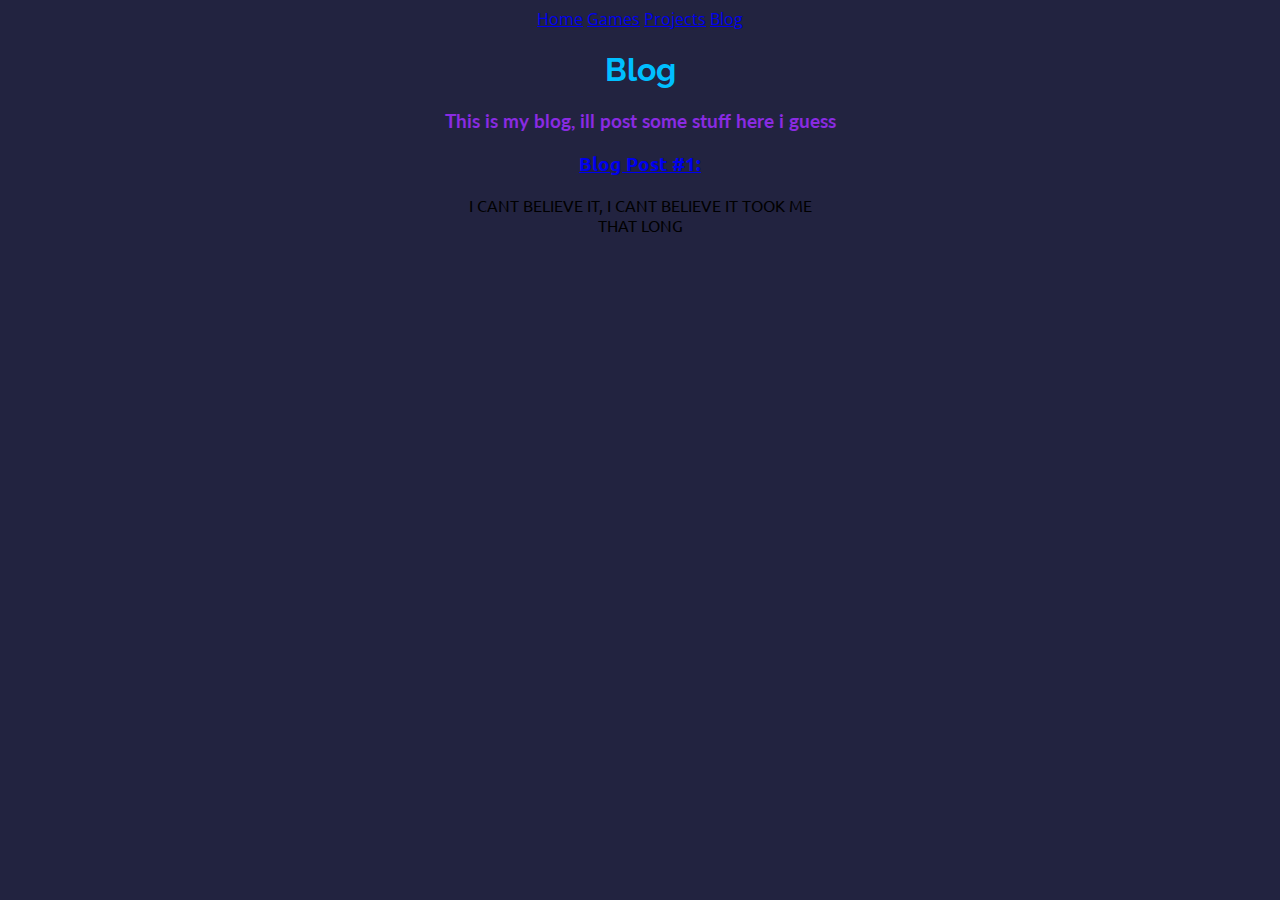
==== blog.html @ ab836c82 "maybe?" ====
<!DOCTYPE html>
<html lang="en">
<head>
    <meta charset="UTF-8">
    <meta name="viewport" content="width=device-width, initial-scale=1.0">
    <title>blog</title>
    <link rel="stylesheet" type="text/css" href="css stuff/style.css"/>
    <link rel="preconnect" href="https://fonts.googleapis.com">
    <link rel="preconnect" href="https://fonts.gstatic.com" crossorigin>
    <link href="https://fonts.googleapis.com/css2?family=Lato&family=Open+Sans:wght@400;500&family=Raleway:wght@300&family=Ubuntu:wght@500&display=swap" rel="stylesheet">
</head>
<body>
    <div class="navbar">
        <a href="index.html" target="_blank">Home</a>
        <a href="games.html" target="_blank">Games</a>
        <a href="projects.html" target="_blank">Projects</a>
        <a href="blog.html" target="_blank">Blog</a>
    </div>

    <h1 class = "tho2">Blog</h1>
    <h3 class ="tho">This is my blog, ill post some stuff here i guess</h3>


    <div class="a">


        <h3><a href="blogpostone.html" target = "_blank">Blog Post #1:</a></h3>
        <p>I CANT BELIEVE IT, I CANT BELIEVE IT TOOK ME THAT LONG</p>
        
        

        

    </div>
</body>
</html>
---- css stuff/style.css ----
body {
    background-color:rgba(4, 6, 38, 0.882);
    text-align: center;
    font-family: 'Open Sans', sans-serif;



}

div.a {
    margin-right:35%;
    margin-left:35%;
    color: black;
    font-family: 'Ubuntu', sans-serif;
}

.navbar {
    text-align: center;
    color:black;

}

.tho {

    color: blueviolet;
    font-family: 'Lato', sans-serif;
}

.tho2 {

    color:deepskyblue;
    font-family: 'Raleway', sans-serif;

}

div.b {
    text-align: left;
    font-family: 'Ubuntu', sans-serif;
    margin-right: 25%;
    margin-left: 25%;
}

div.c {
    text-align: right;
    font-family: 'Ubuntu', sans-serif;
    margin-right: 25%;
    margin-left: 25%;
}

.tho3 {
    color:darkmagenta;

}
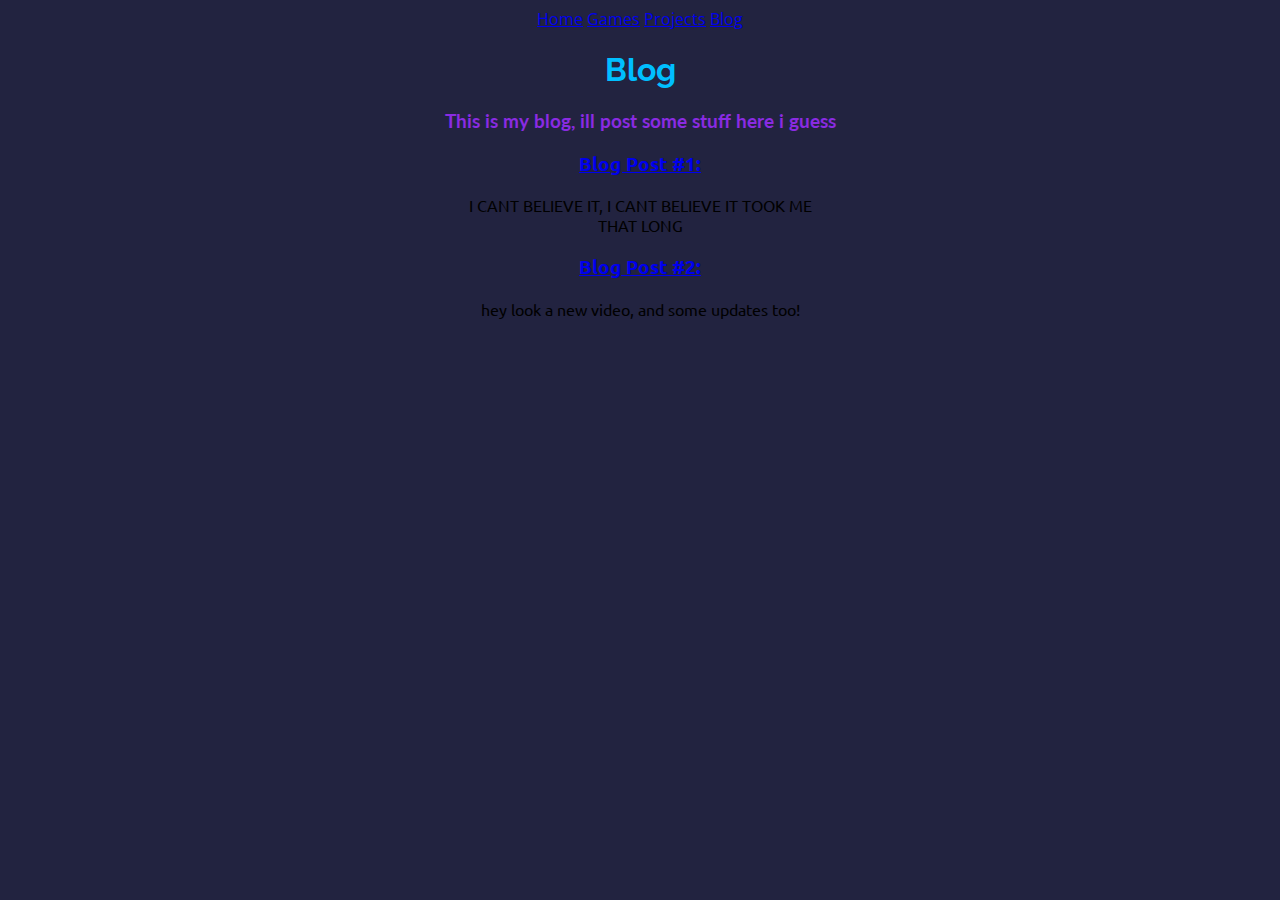
==== commit 092cb63e: "got rid of hr bar, pretty ugly ngl" ====
--- a/blog.html
+++ b/blog.html
@@ -28,7 +28,9 @@
         <p>I CANT BELIEVE IT, I CANT BELIEVE IT TOOK ME THAT LONG</p>
         
         
-
+        <h3><a href="blogposttwo.html" target = "_blank">Blog Post #2:</a></h3>
+        <p>hey look a new video, and some updates too!</p>
+        
         
 
     </div>
--- a/css stuff/style.css
+++ b/css stuff/style.css
@@ -50,4 +50,11 @@
 .tho3 {
     color:darkmagenta;
 
+}
+
+.handlebars {
+    margin-left: 25%;
+    margin-right: 25%;
+    text-align: center;
+    color: orangered;
 }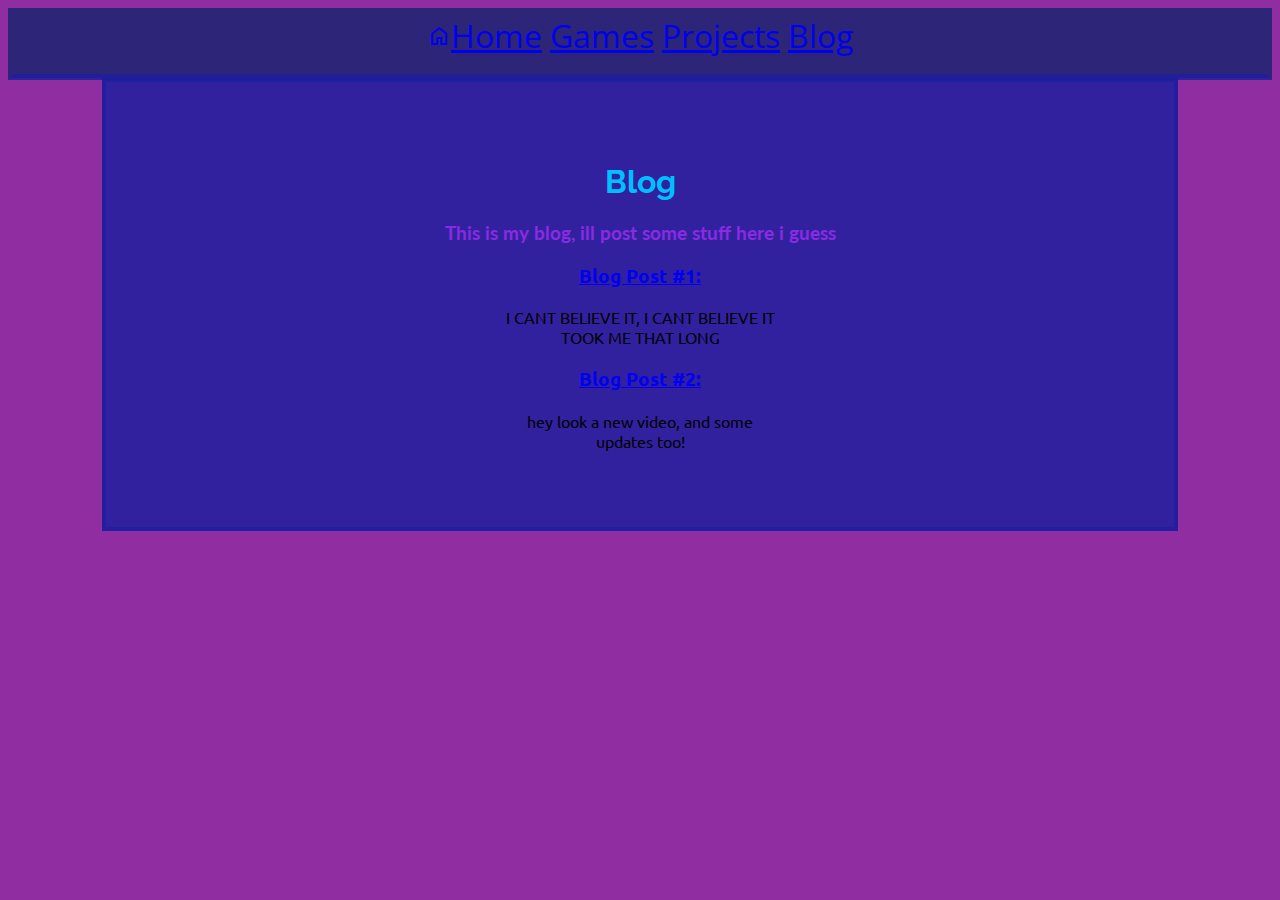
==== commit 116113df: "changed all" ====
--- a/blog.html
+++ b/blog.html
@@ -7,32 +7,38 @@
     <link rel="stylesheet" type="text/css" href="css stuff/style.css"/>
     <link rel="preconnect" href="https://fonts.googleapis.com">
     <link rel="preconnect" href="https://fonts.gstatic.com" crossorigin>
+    <link rel="stylesheet" href="https://fonts.googleapis.com/css2?family=Material+Symbols+Outlined:opsz,wght,FILL,GRAD@20..48,100..700,0..1,-50..200" />
     <link href="https://fonts.googleapis.com/css2?family=Lato&family=Open+Sans:wght@400;500&family=Raleway:wght@300&family=Ubuntu:wght@500&display=swap" rel="stylesheet">
 </head>
 <body>
     <div class="navbar">
-        <a href="index.html" target="_blank">Home</a>
-        <a href="games.html" target="_blank">Games</a>
-        <a href="projects.html" target="_blank">Projects</a>
-        <a href="blog.html" target="_blank">Blog</a>
+        <div class = "navbar_border">
+            <a href="index.html" target="_blank"><span class="material-symbols-outlined">
+                home
+                </span>Home</a>
+            <a href="games.html" target="_blank">Games</a>
+            <a href="projects.html" target="_blank">Projects</a>
+            <a href="blog.html" target="_blank">Blog</a>
+        </div>
     </div>
-
-    <h1 class = "tho2">Blog</h1>
-    <h3 class ="tho">This is my blog, ill post some stuff here i guess</h3>
+    <div class="hm">
+        <h1 class = "tho2">Blog</h1>
+        <h3 class ="tho">This is my blog, ill post some stuff here i guess</h3>
 
 
-    <div class="a">
+        <div class="a">
 
 
-        <h3><a href="blogpostone.html" target = "_blank">Blog Post #1:</a></h3>
-        <p>I CANT BELIEVE IT, I CANT BELIEVE IT TOOK ME THAT LONG</p>
-        
-        
-        <h3><a href="blogposttwo.html" target = "_blank">Blog Post #2:</a></h3>
-        <p>hey look a new video, and some updates too!</p>
-        
-        
+            <h3><a href="blogpostone.html" target = "_blank">Blog Post #1:</a></h3>
+            <p>I CANT BELIEVE IT, I CANT BELIEVE IT TOOK ME THAT LONG</p>
+            
+            
+            <h3><a href="blogposttwo.html" target = "_blank">Blog Post #2:</a></h3>
+            <p>hey look a new video, and some updates too!</p>
+            
+            
 
+        </div>
     </div>
 </body>
 </html>--- a/css stuff/style.css
+++ b/css stuff/style.css
@@ -1,5 +1,6 @@
+
 body {
-    background-color:rgba(4, 6, 38, 0.882);
+    background-color:rgba(128, 17, 148, 0.882);
     text-align: center;
     font-family: 'Open Sans', sans-serif;
 
@@ -15,10 +16,25 @@
 }
 
 .navbar {
+    
     text-align: center;
-    color:black;
+    width:auto;
+    height:70px;
+    background:rgb(44, 37, 120);
+    font-size:200%;
 
 }
+
+.navbar_border {
+    border: 6px solid;
+    border-color:rgb(44, 37, 120);
+    border-bottom-color: rgba(28, 31, 159, 0.811);
+    height:60px;
+
+    
+
+}
+
 
 .tho {
 
@@ -43,8 +59,7 @@
 div.c {
     text-align: right;
     font-family: 'Ubuntu', sans-serif;
-    margin-right: 25%;
-    margin-left: 25%;
+
 }
 
 .tho3 {
@@ -57,4 +72,52 @@
     margin-right: 25%;
     text-align: center;
     color: orangered;
-}+}
+
+.hm{
+    border: 4px solid rgba(28, 31, 159, 0.811);
+    width:75%;
+    display: inline-block;
+    padding:60px;
+    background: rgba(28, 31, 159, 0.811);
+
+}
+
+
+#animation1 {
+
+    opacity: 0;
+    visibility: hidden;
+    animation: MyAni1 2s ease;
+    visibility: visible;
+    animation-delay: 3s;
+    
+    animation-fill-mode: forwards;
+
+}
+
+@keyframes MyAni1 {
+    0%{opacity:0}
+    100%{opacity:1}
+    from{margin-left:50%}
+    to{margin-right:25%}
+
+}
+
+#animation2 {
+
+    opacity: 0;
+
+    animation: MyAni2 2s ease;
+    animation-delay: 1s;
+    
+    animation-fill-mode: forwards;
+
+}
+
+@keyframes MyAni2 {
+    from{margin-left:5%}
+    to{margin-right:25%}
+    0%{opacity:0}
+    100%{opacity:1}
+}
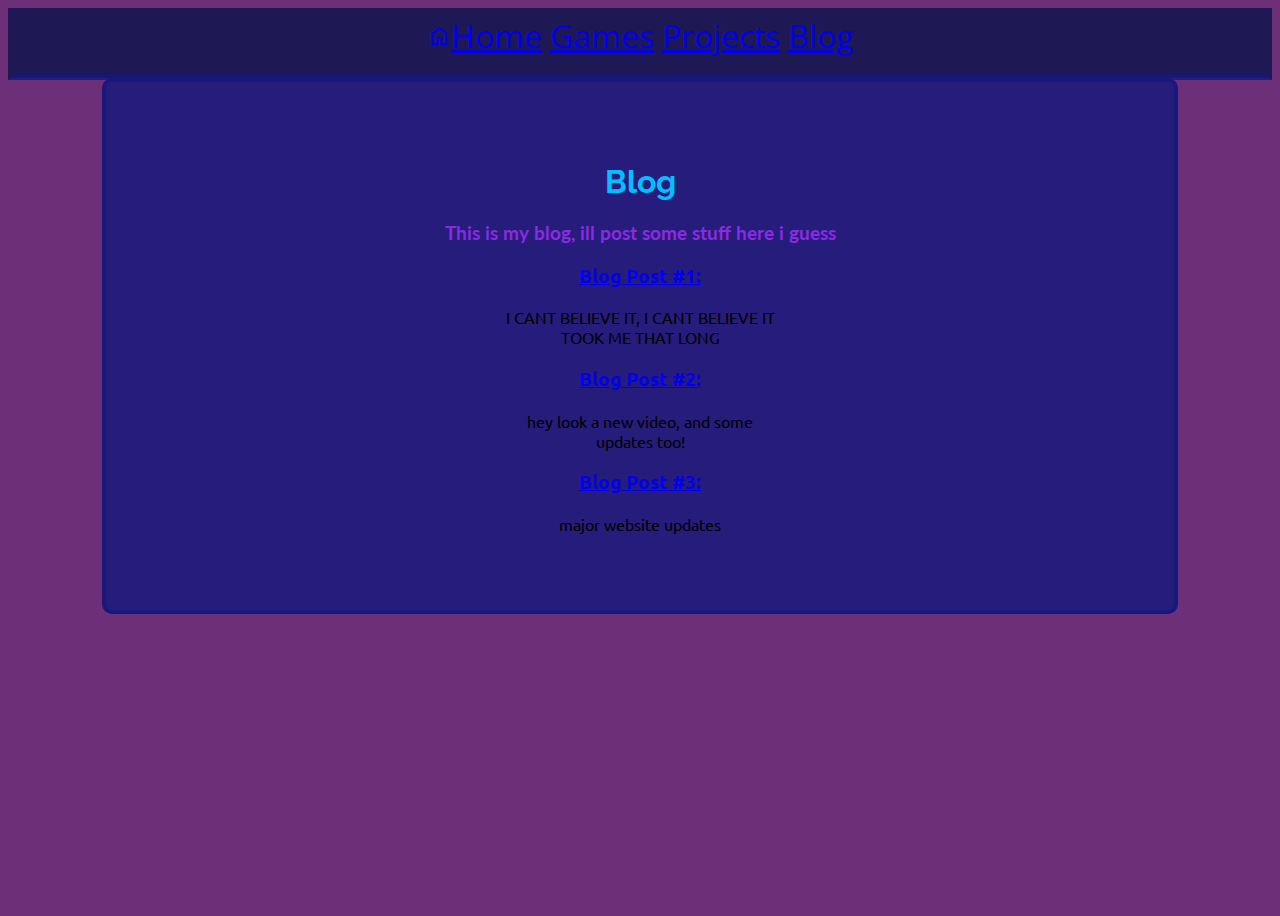
==== commit e440cdea: "new blog and potiental svelte" ====
--- a/blog.html
+++ b/blog.html
@@ -35,6 +35,9 @@
             
             <h3><a href="blogposttwo.html" target = "_blank">Blog Post #2:</a></h3>
             <p>hey look a new video, and some updates too!</p>
+
+            <h3><a href="blogpostthree.html" target = "_blank">Blog Post #3:</a></h3>
+            <p>major website updates</p>
             
             
 
--- a/css stuff/style.css
+++ b/css stuff/style.css
@@ -1,8 +1,11 @@
 
 body {
-    background-color:rgba(128, 17, 148, 0.882);
+    background-color:rgba(89, 20, 102, 0.882);
     text-align: center;
     font-family: 'Open Sans', sans-serif;
+    align-items: center;
+    justify-content: center;
+    min-height: 100vh;
 
 
 
@@ -20,16 +23,17 @@
     text-align: center;
     width:auto;
     height:70px;
-    background:rgb(44, 37, 120);
+    background:rgb(30, 25, 84);
     font-size:200%;
 
 }
 
 .navbar_border {
     border: 6px solid;
-    border-color:rgb(44, 37, 120);
-    border-bottom-color: rgba(28, 31, 159, 0.811);
+    border-color:rgb(30, 25, 84);
+    border-bottom-color: rgba(22, 24, 124, 0.811);
     height:60px;
+    
 
     
 
@@ -75,12 +79,25 @@
 }
 
 .hm{
-    border: 4px solid rgba(28, 31, 159, 0.811);
+    border: 4px solid rgba(22, 24, 124, 0.811);
     width:75%;
     display: inline-block;
     padding:60px;
-    background: rgba(28, 31, 159, 0.811);
+    background: rgba(22, 24, 124, 0.811);
+    z-index: 1;
+    border-radius:10px;
 
+
+}
+
+.hm2{
+    border: 4px solid rgba(22, 24, 124, 0.811);
+    width:75%;
+    display: inline-block;
+    padding:60px;
+    background: rgba(22, 24, 124, 0.811);
+    z-index: 1;
+    
 }
 
 
@@ -93,14 +110,19 @@
     animation-delay: 3s;
     
     animation-fill-mode: forwards;
+    border: 3px solid;
+    display: inline-block;
+    border-radius:10px;
+    border-color:rgb(45, 45, 199);
+    background: rgb(34, 34, 150);
 
 }
 
 @keyframes MyAni1 {
     0%{opacity:0}
     100%{opacity:1}
-    from{margin-left:50%}
-    to{margin-right:25%}
+    from{margin-left:-20%}
+    to{margin-right:-30%}
 
 }
 
@@ -112,12 +134,17 @@
     animation-delay: 1s;
     
     animation-fill-mode: forwards;
+    border: 3px solid;
+    display: inline-block;
+    border-radius:10px;
+    border-color:rgb(45, 45, 199);
+    background: rgb(34, 34, 150);
 
 }
 
 @keyframes MyAni2 {
-    from{margin-left:5%}
-    to{margin-right:25%}
+    from{margin-left:30%}
+    to{margin-right:50%}
     0%{opacity:0}
     100%{opacity:1}
 }
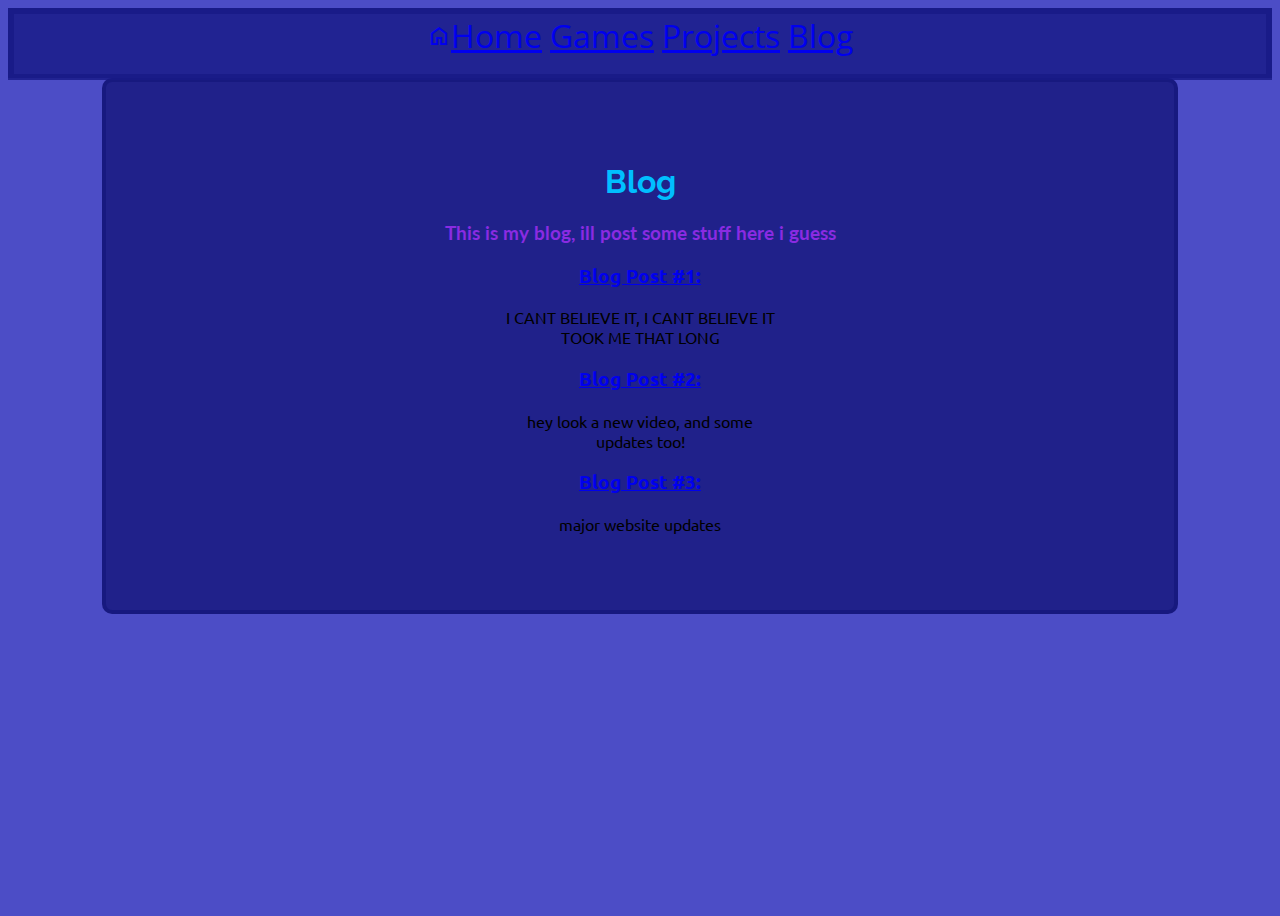
==== commit b8fff030: "icon?" ====
--- a/blog.html
+++ b/blog.html
@@ -13,6 +13,7 @@
 <body>
     <div class="navbar">
         <div class = "navbar_border">
+            <link rel="icon" href="/assets/icon.jpg">
             <a href="index.html" target="_blank"><span class="material-symbols-outlined">
                 home
                 </span>Home</a>
--- a/css stuff/style.css
+++ b/css stuff/style.css
@@ -1,6 +1,6 @@
 
 body {
-    background-color:rgba(89, 20, 102, 0.882);
+    background-color:rgba(34, 36, 185, 0.811);
     text-align: center;
     font-family: 'Open Sans', sans-serif;
     align-items: center;
@@ -19,25 +19,39 @@
 }
 
 .navbar {
-    
+    z-index:100;
     text-align: center;
     width:auto;
     height:70px;
-    background:rgb(30, 25, 84);
+    background-color:rgba(24, 26, 134, 0.811);
     font-size:200%;
+    justify-items: stretch;
+    position: relative;
 
 }
 
 .navbar_border {
     border: 6px solid;
-    border-color:rgb(30, 25, 84);
-    border-bottom-color: rgba(22, 24, 124, 0.811);
+    position:relative;
+    border-color:rgba(24, 26, 134, 0.811);
     height:60px;
     
 
     
 
 }
+
+a:hover {
+    transition: 2s;
+    color: rgb(147, 88, 15);
+
+    
+}
+a:hover{
+    transition: 2s;
+    text-underline-offset: 8px;
+}
+
 
 
 .tho {
@@ -84,8 +98,9 @@
     display: inline-block;
     padding:60px;
     background: rgba(22, 24, 124, 0.811);
-    z-index: 1;
+    z-index: 50;
     border-radius:10px;
+    justify-content: space-evenly;
 
 
 }
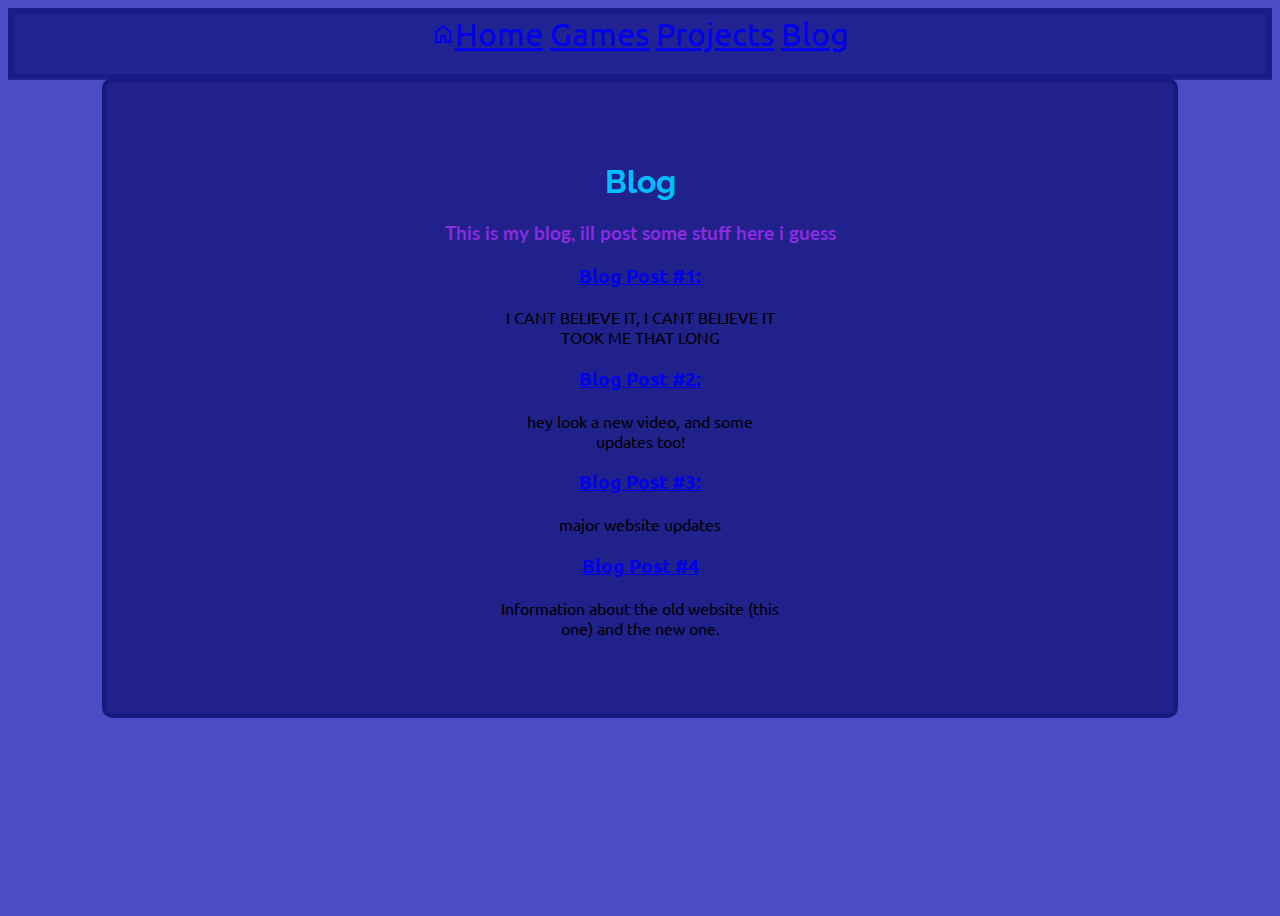
==== commit 45418fd0: "Posted last blog." ====
--- a/blog.html
+++ b/blog.html
@@ -13,7 +13,7 @@
 <body>
     <div class="navbar">
         <div class = "navbar_border">
-            <link rel="icon" href="/assets/icon.jpg">
+            <link rel="icon" href="/assets/icon.ico" type="image/x-icon">
             <a href="index.html" target="_blank"><span class="material-symbols-outlined">
                 home
                 </span>Home</a>
@@ -39,6 +39,9 @@
 
             <h3><a href="blogpostthree.html" target = "_blank">Blog Post #3:</a></h3>
             <p>major website updates</p>
+
+            <h3><a href="blogpostfour.html" target="_blank">Blog Post #4</a></h3>
+            <p>Information about the old website (this one) and the new one.</p>
             
             
 
--- a/css stuff/style.css
+++ b/css stuff/style.css
@@ -11,7 +11,15 @@
 
 }
 
+.small {
+    color: rgb(153, 35, 35);
+    text-align: center;
+    justify-content: space-evenly;
+    font-size: 30%;
+}
+
 div.a {
+
     margin-right:35%;
     margin-left:35%;
     color: black;
@@ -25,14 +33,16 @@
     height:70px;
     background-color:rgba(24, 26, 134, 0.811);
     font-size:200%;
-    justify-items: stretch;
-    position: relative;
+    justify-content: space-around;
+    font-family: "Ubuntu", sans-serif;
+    position: sticky;
 
 }
 
 .navbar_border {
+    justify-content: space-around;
     border: 6px solid;
-    position:relative;
+    position:sticky;
     border-color:rgba(24, 26, 134, 0.811);
     height:60px;
     
@@ -115,6 +125,18 @@
     
 }
 
+#link {
+    
+    
+    font-size: 2rem;
+    padding-right: 10px;
+    padding-bottom: 10px;
+    border: 3px solid;
+    border-radius: 10px;
+    background-color:rgba(36, 39, 197, 0.811);
+
+}
+
 
 #animation1 {
 
@@ -132,6 +154,9 @@
     background: rgb(34, 34, 150);
 
 }
+
+
+
 
 @keyframes MyAni1 {
     0%{opacity:0}
@@ -158,8 +183,8 @@
 }
 
 @keyframes MyAni2 {
-    from{margin-left:30%}
-    to{margin-right:50%}
+    from{margin-left:-20%}
+    to{margin-right:40%}
     0%{opacity:0}
     100%{opacity:1}
 }
